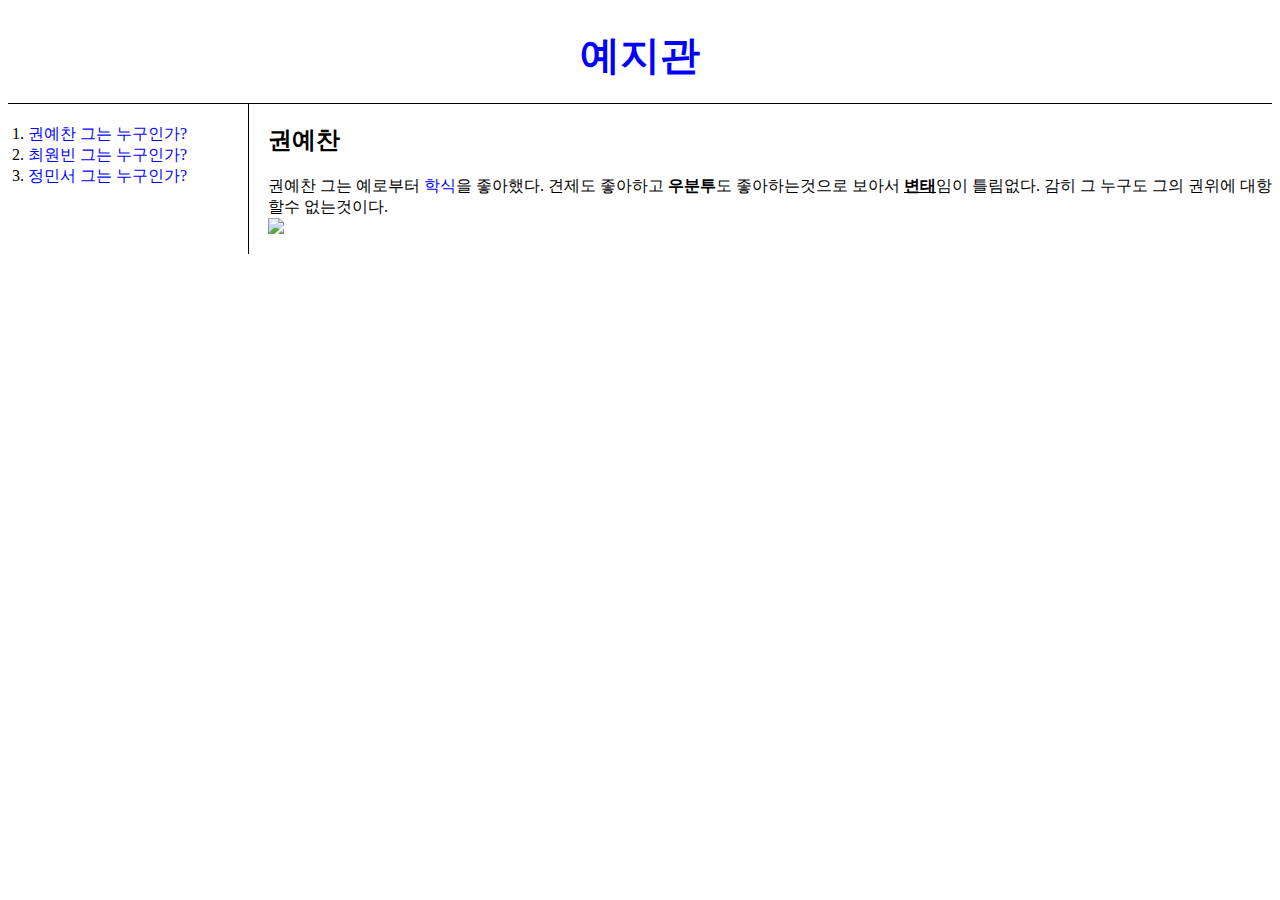
==== 1.html @ d2c5ea75 "2019-06-24 HTML~ CSS 학습" ====
<!doctype html>
<html>
  <head>
    <title>권예찬 누구인가?</title>
    <link rel="stylesheet" href="style.css">
      <meta charset="utf-8">
        <h1><a href="index.html">예지관</a></h1>
        <div id = "grid">
          <ol>
            <li> <a href="1.html">권예찬 그는 누구인가? </a><br> </li>
            <li> <a href="2.html"> 최원빈 그는 누구인가? </a><br> </li>
            <li> <a href="3.html"> 정민서 그는 누구인가? </a><br> </li>
          </ol>
            <div id = "article">
              <body>
                <h2> 권예찬 </h2>
                  <p> 권예찬 그는 예로부터 <a href ="https://coop.koreatech.ac.kr/dining/menu.php"
                    target="_blank" title="핵식메뉴">
                    학식</a>을 좋아했다.
                  견제도 좋아하고 <strong>우분투</strong>도 좋아하는것으로 보아서
                  <u><strong>변태</strong></u>임이 틀림없다.
                  감히 그 누구도 그의 권위에 대항할수 없는것이다.<br>
                  <img src="https://pbs.twimg.com/profile_images/1486153713/cof_orange_hex_400x400.jpg"
                  width="200px">
                 </p>

              </body>
              </div>
          </div>
      </head>
</html>
---- style.css ----
#article {
  padding-left: 110px;
}
a {
  color:blue;
  text-decoration: none;
}
h1 {
  font-size:40px;
  text-align:center;
  border-bottom:1px solid black;
  margin:0;
  padding:20px;
}
ol {
  border-right:1px solid black;
  width:200px;
  margin:0;
  padding:20px;
}
#grid {
  display: grid;
  grid-template-columns:150px 1fr;
}
@media(max-width:800px) {
  #grid {
    display:block;
  }
  ol {
    border-right:none;
  }
  h1 {
    border-bottom:none;
  }
  #article {
    padding-left:0px;
  }
}
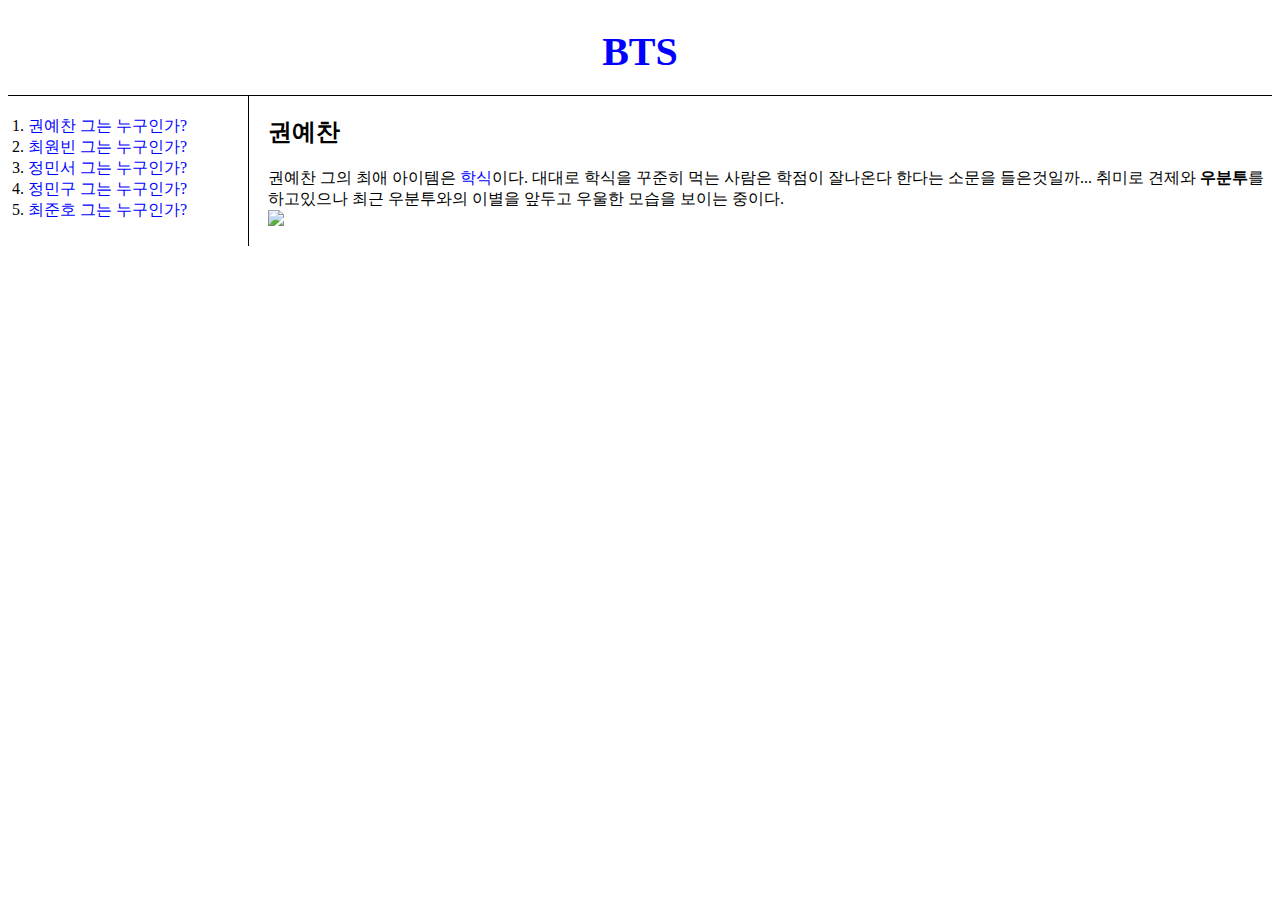
==== commit 593cc7cc: "수정" ====
--- a/1.html
+++ b/1.html
@@ -1,31 +1,30 @@
-<!doctype html>
-<html>
-  <head>
-    <title>권예찬 누구인가?</title>
-    <link rel="stylesheet" href="style.css">
-      <meta charset="utf-8">
-        <h1><a href="index.html">예지관</a></h1>
-        <div id = "grid">
-          <ol>
-            <li> <a href="1.html">권예찬 그는 누구인가? </a><br> </li>
-            <li> <a href="2.html"> 최원빈 그는 누구인가? </a><br> </li>
-            <li> <a href="3.html"> 정민서 그는 누구인가? </a><br> </li>
-          </ol>
-            <div id = "article">
-              <body>
-                <h2> 권예찬 </h2>
-                  <p> 권예찬 그는 예로부터 <a href ="https://coop.koreatech.ac.kr/dining/menu.php"
-                    target="_blank" title="핵식메뉴">
-                    학식</a>을 좋아했다.
-                  견제도 좋아하고 <strong>우분투</strong>도 좋아하는것으로 보아서
-                  <u><strong>변태</strong></u>임이 틀림없다.
-                  감히 그 누구도 그의 권위에 대항할수 없는것이다.<br>
-                  <img src="https://pbs.twimg.com/profile_images/1486153713/cof_orange_hex_400x400.jpg"
-                  width="200px">
-                 </p>
-
-              </body>
-              </div>
-          </div>
-      </head>
-</html>
+<!doctype html>
+<html>
+  <head>
+    <title>권예찬 누구인가?</title>
+      <link rel="stylesheet" href="style.css">
+        <meta charset="utf-8">
+        <h1><a href="index.html">BTS</a></h1>
+        <div id = "grid">
+          <ol>
+          <li> <a href="1.html"> 권예찬 그는 누구인가? </a><br> </li>
+          <li> <a href="2.html"> 최원빈 그는 누구인가? </a><br> </li>
+          <li> <a href="3.html"> 정민서 그는 누구인가? </a><br> </li>
+          <li> <a href="4.html"> 정민구 그는 누구인가? </a><br> </li>
+          <li> <a href="5.html"> 최준호 그는 누구인가? </a><br> </li>
+          </ol>
+        <div id = "article">
+          <body>
+            <h2> 권예찬 </h2>
+            <p> 권예찬 그의 최애 아이템은 <a href ="https://coop.koreatech.ac.kr/dining/menu.php"
+            target="_blank" title="핵식메뉴">학식</a>이다.
+            대대로 학식을 꾸준히 먹는 사람은 학점이 잘나온다 한다는 소문을 들은것일까...
+            취미로 견제와 <strong>우분투</strong>를 하고있으나 최근 우분투와의 이별을 앞두고 우울한 모습을 보이는 중이다.<br>
+            <img src="https://pbs.twimg.com/profile_images/1486153713/cof_orange_hex_400x400.jpg"
+            width="200px">
+          </p>
+      </div>
+      </div>
+    </head>
+  </body>
+</html>
